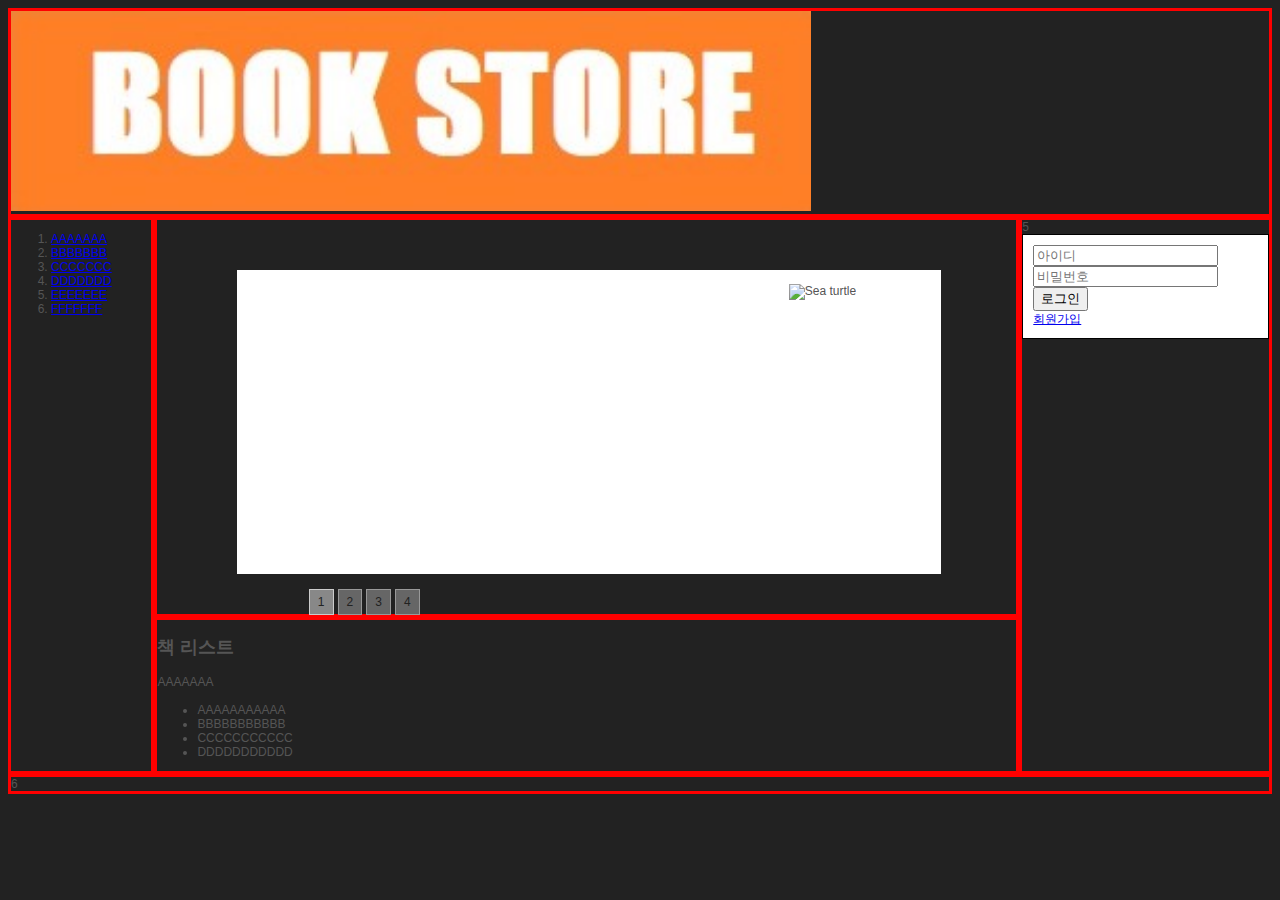
==== index.html @ 0cfabd0b "Update index.html" ====
<!DOCTYPE html>
<meta charset="utf-8">
<link rel="stylesheet" href="index.css">
<script src="script.js"></script>
<div class="wrapper">

    <div class="one">
      <img src="logo1.jpg">
    </div>

    <div class="two">
      <nav>
        <ol>
          <li><a href="#">AAAAAAA</a></li>
          <li><a href="#">BBBBBBB</a></li>
          <li><a href="#">CCCCCCC</a></li>
          <li><a href="#">DDDDDDD</a></li>
          <li><a href="#">EEEEEEE</a></li>
          <li><a href="#">FFFFFFF</a></li>
        </ol>

      </nav>
    </div>

    <div class="three">
      <div id="wrapper">
      	<div>

      		<div id="slider">
      			<ul>
      				<li id="content">
      				</li>
      				<li><img src="photos/sea-turtle.jpg" width="700" height="300" alt="Sea turtle" /></li>
      				<li><img src="photos/coral-reef.jpg" width="700" height="300" alt="Coral Reef" /></li>
      				<li><img src="photos/blue-fish.jpg" width="700" height="300" alt="Blue Fish" /></li>
      			</ul>
      		</div>
      	</div>
      	<ul id="pagination" class="pagination">
      		<li onclick="slideshow.pos(0)">1</li>
      		<li onclick="slideshow.pos(1)">2</li>
      		<li onclick="slideshow.pos(2)">3</li>
      		<li onclick="slideshow.pos(3)">4</li>
      	</ul>
      </div>
      <script>
      var slideshow=new TINY.slider.slide('slideshow',{
      	id:'slider',
      	auto:3,
      	resume:true,
      	vertical:false,
      	navid:'pagination',
      	activeclass:'current',
      	position:0
      });
      </script>
    </div>

    <div class="four">
      <section>
        <div id="article">
          <h2>책 리스트</h2>
          <article>
            <p>AAAAAAA
              <ul>
                <li>AAAAAAAAAAA</li>
                <li>BBBBBBBBBBB</li>
                <li>CCCCCCCCCCC</li>
                <li>DDDDDDDDDDD</li>
              </ul>
            </p>
          </article>
        </div>
      </section>
    </div>

    <div class="five">5
      <article class="column_right">
        <div class="login">

          <form id="frmlogin" name="formlogin" autocomplete="off" method="POST" action="">

            <div>
              <input type="text" id="id" name="id" placeholder="아이디" maxlength="40" class="item_login" >
            </div>
            <div>

            </div>
            <div>
              <input type="password" id="password" name="password" placeholder="비밀번호" maxlength="40" class="item_login">
            </div>
            <div>

            </div>
            <button id="loginBtn" type="submit" class="item_login">
              로그인
            </button>
            <div>
              <a href="signup.html">회원가입</a>
            </div>
          </form>
        </div>
      </article>
    </div>

    <div class="six">6</div>

</div>
---- index.css ----
.wrapper {
    display: grid;

    /* grid-template-columns: 100px 100px 100px;
    grid-template-rows: 100px 100px 100px 100px; */
}

.login{
	padding: 10px 10px 10px 10px;
	background-color: white;
	border: 1px solid black;
	vertical-align: middle;
}

.one {
  border-width: 3px;
  border-color: red;
  border-style: solid;
  grid-column-start: 1;
  grid-column-end: 7;
}

.one img {
  width: 800px;
	height: 200px;
}

.two {

  border-width: 3px;
  border-color: red;
  border-style: solid;
  grid-row-start: 2;
  grid-row-end: 4;
}

.three {
  border-width: 3px;
  border-color: red;
  border-style: solid;
  grid-column-start: 2;
  grid-column-end: 6;
}

.four {
  border-width: 3px;
  border-color: red;
  border-style: solid;
  grid-column-start: 2;
  grid-column-end: 6;
}

.five {
  border-width: 3px;
  border-color: red;
  border-style: solid;
  grid-column-start: 6;
  grid-column-end: 7;
  grid-row-start: 2;
  grid-row-end: 4;
}

.six {
  border-width: 3px;
  border-color: red;
  border-style: solid;
  grid-column-start: 1;
  grid-column-end: 7;
}



body {font:12px Verdana,Arial; color:#555; background:#222 url(images/bg.jpg) 50% 0 no-repeat}
p {line-height:1.4; margin-bottom:12px}
#wrapper {width:700px; margin:50px auto}

#slider {float:left; position:relative; overflow:auto; width:700px; height:300px; border:2px solid #fff; background:#fff}
#slider ul {position:absolute; list-style:none; top:0; left:0}
#slider li {float:left; width:700px; height:300px; padding-right:10px}

.pagination {float:left; list-style:none; height:25px; margin:15px 0 0 32px}
.pagination li {float:left; cursor:pointer; padding:5px 8px; background:#666; border:1px solid #999; margin:0 4px 0 0; text-align:center; color:#222}
.pagination li:hover {background:#777; border:1px solid #bbb; color:#000}
li.current {border:1px solid #ccc; background:#888}

li#content {width:464px; height:270px; padding:15px 28px 15px 18px}
#content h1 {font:22px Georgia,Verdana; margin-bottom:15px; color:#036}
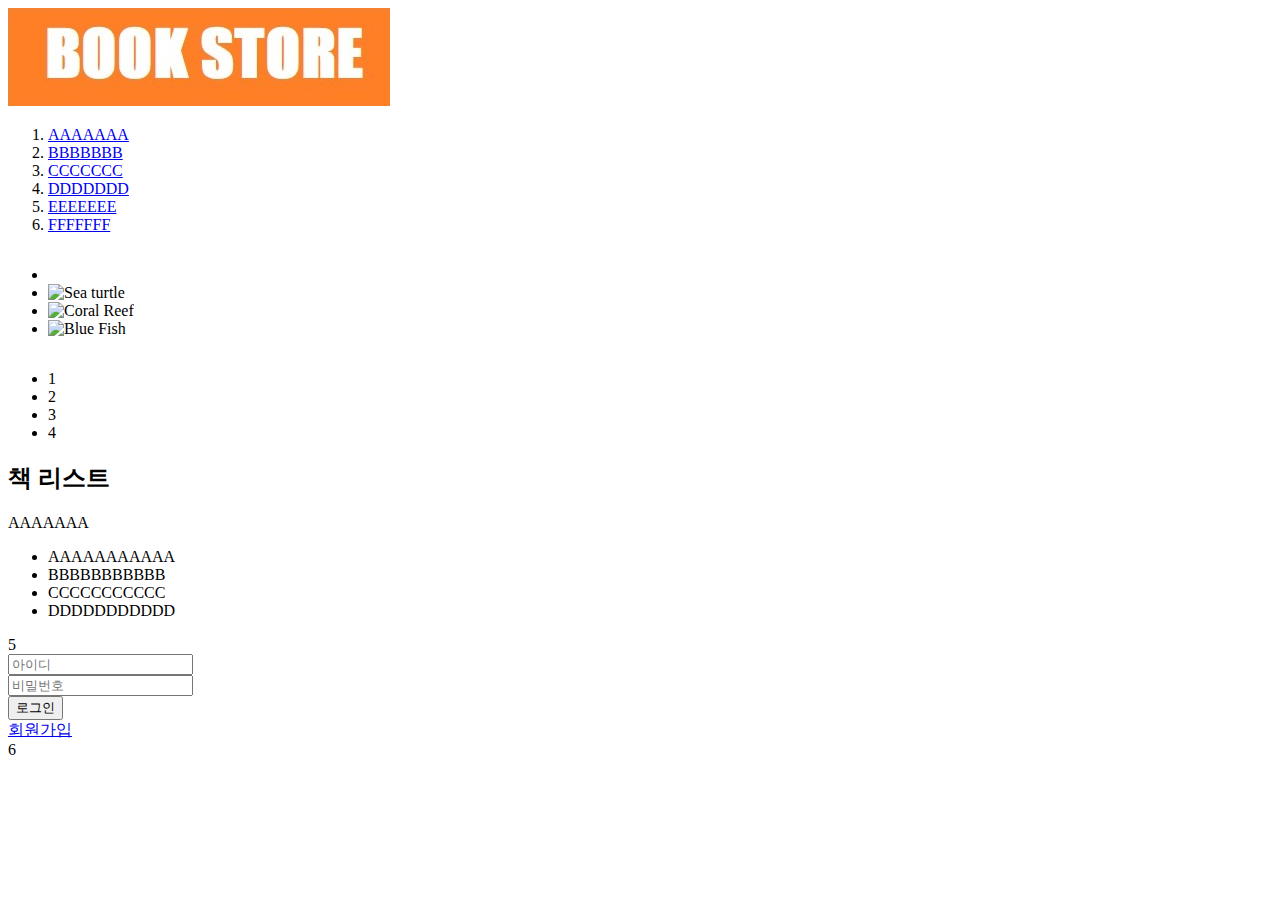
==== commit f83d5728: "Update index.html" ====
--- a/index.html
+++ b/index.html
@@ -1,7 +1,10 @@
 <!DOCTYPE html>
+<head>
 <meta charset="utf-8">
-<link rel="stylesheet" href="index.css">
+    <title>main</title>
+<link rel="stylesheet" href="Book_mall/index.css">
 <script src="script.js"></script>
+</head>
 <div class="wrapper">
 
     <div class="one">
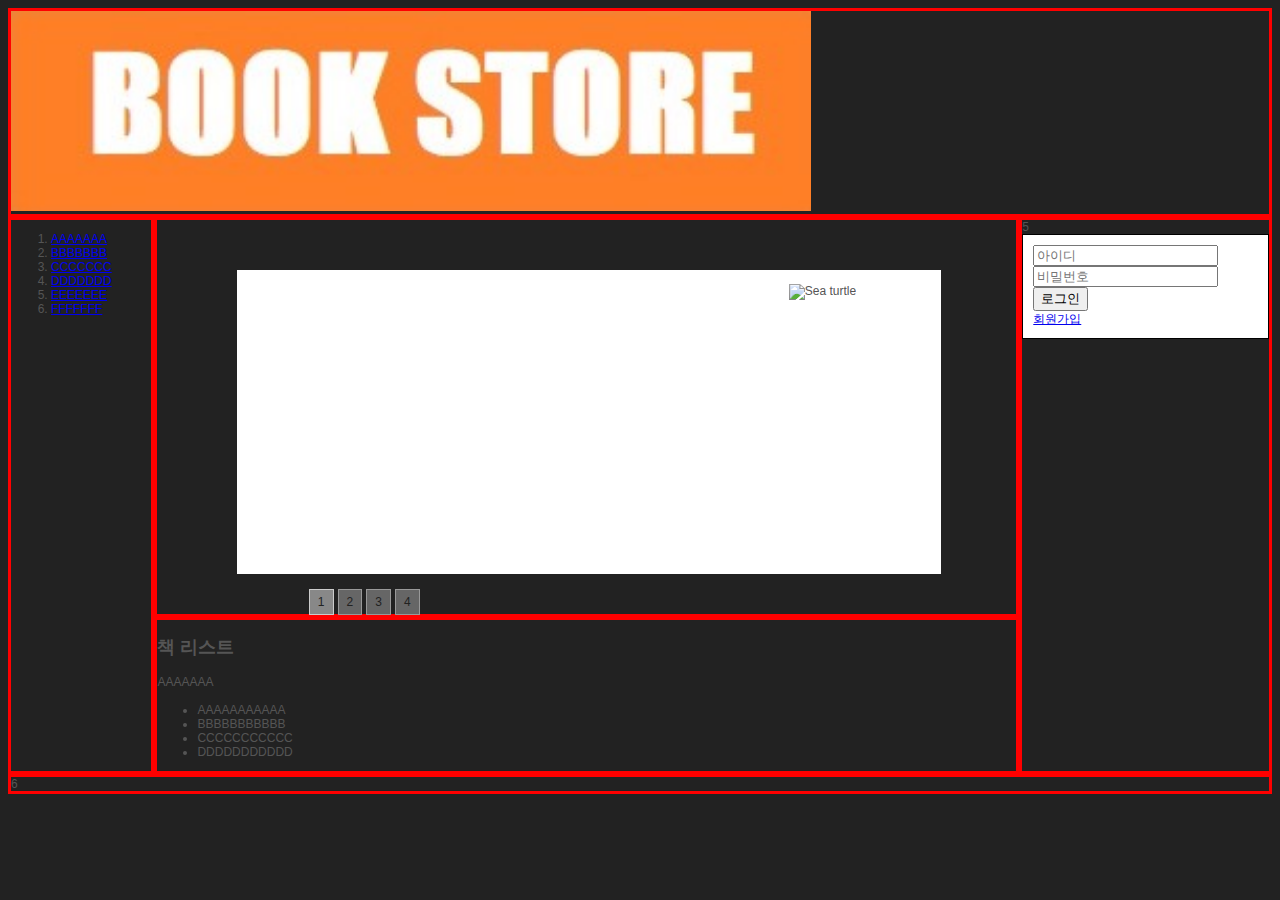
==== commit 31690cc4: "Update index.html" ====
--- a/index.html
+++ b/index.html
@@ -2,7 +2,7 @@
 <head>
 <meta charset="utf-8">
     <title>main</title>
-<link rel="stylesheet" href="Book_mall/index.css">
+<link rel="stylesheet" href="index.css">
 <script src="script.js"></script>
 </head>
 <div class="wrapper">
--- a/index.css
+++ b/index.css
@@ -0,0 +1,87 @@
+.wrapper {
+    display: grid;
+
+    /* grid-template-columns: 100px 100px 100px;
+    grid-template-rows: 100px 100px 100px 100px; */
+}
+
+.login{
+	padding: 10px 10px 10px 10px;
+	background-color: white;
+	border: 1px solid black;
+	vertical-align: middle;
+}
+
+.one {
+  border-width: 3px;
+  border-color: red;
+  border-style: solid;
+  grid-column-start: 1;
+  grid-column-end: 7;
+}
+
+.one img {
+  width: 800px;
+	height: 200px;
+}
+
+.two {
+
+  border-width: 3px;
+  border-color: red;
+  border-style: solid;
+  grid-row-start: 2;
+  grid-row-end: 4;
+}
+
+.three {
+  border-width: 3px;
+  border-color: red;
+  border-style: solid;
+  grid-column-start: 2;
+  grid-column-end: 6;
+}
+
+.four {
+  border-width: 3px;
+  border-color: red;
+  border-style: solid;
+  grid-column-start: 2;
+  grid-column-end: 6;
+}
+
+.five {
+  border-width: 3px;
+  border-color: red;
+  border-style: solid;
+  grid-column-start: 6;
+  grid-column-end: 7;
+  grid-row-start: 2;
+  grid-row-end: 4;
+}
+
+.six {
+  border-width: 3px;
+  border-color: red;
+  border-style: solid;
+  grid-column-start: 1;
+  grid-column-end: 7;
+}
+
+
+
+body {font:12px Verdana,Arial; color:#555; background:#222 url(images/bg.jpg) 50% 0 no-repeat}
+p {line-height:1.4; margin-bottom:12px}
+#wrapper {width:700px; margin:50px auto}
+
+#slider {float:left; position:relative; overflow:auto; width:700px; height:300px; border:2px solid #fff; background:#fff}
+#slider ul {position:absolute; list-style:none; top:0; left:0}
+#slider li {float:left; width:700px; height:300px; padding-right:10px}
+
+.pagination {float:left; list-style:none; height:25px; margin:15px 0 0 32px}
+.pagination li {float:left; cursor:pointer; padding:5px 8px; background:#666; border:1px solid #999; margin:0 4px 0 0; text-align:center; color:#222}
+.pagination li:hover {background:#777; border:1px solid #bbb; color:#000}
+li.current {border:1px solid #ccc; background:#888}
+
+li#content {width:464px; height:270px; padding:15px 28px 15px 18px}
+#content h1 {font:22px Georgia,Verdana; margin-bottom:15px; color:#036}
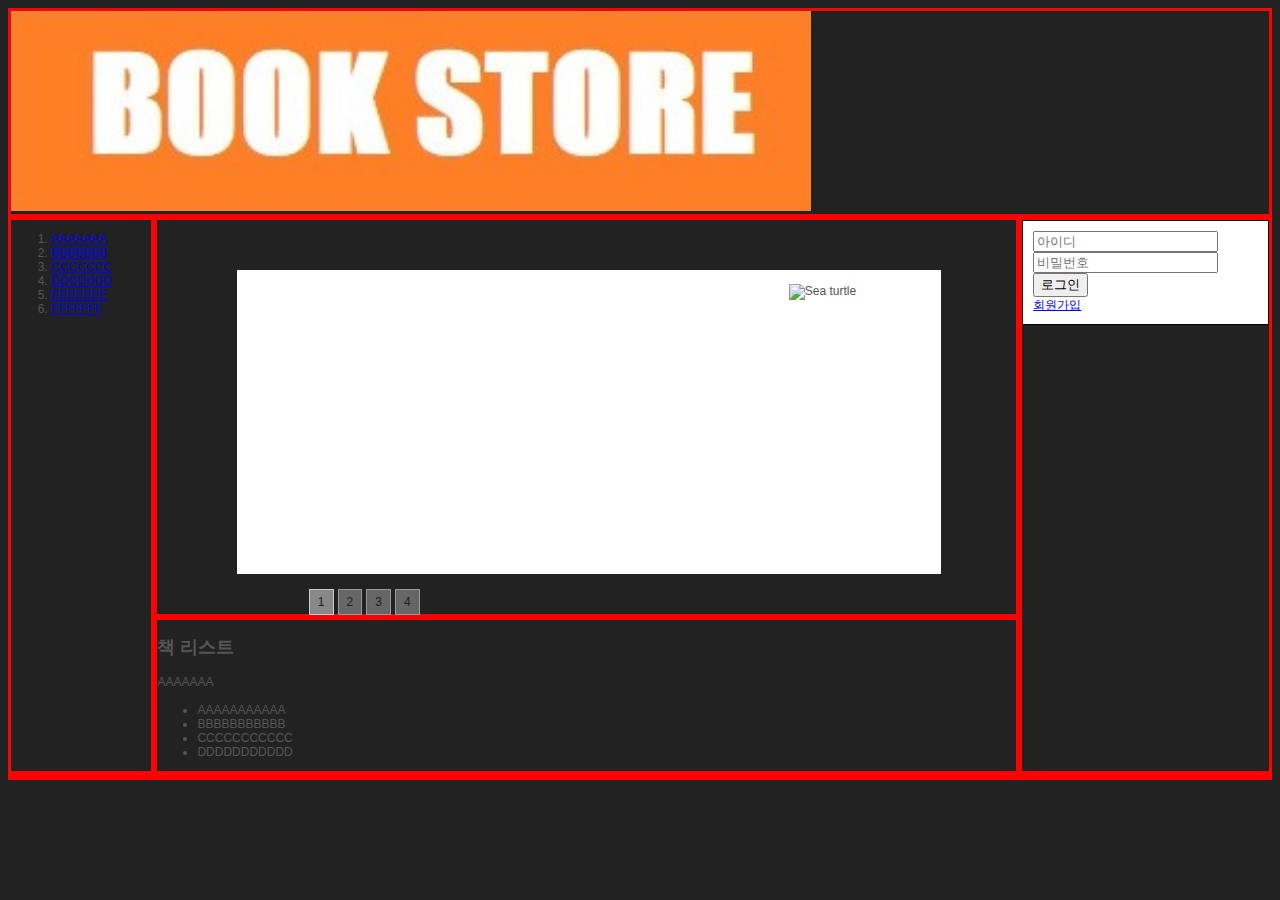
==== commit c0faf195: "복구1" ====
--- a/index.html
+++ b/index.html
@@ -1,111 +1,108 @@
-<!DOCTYPE html>
-<head>
-<meta charset="utf-8">
-    <title>main</title>
-<link rel="stylesheet" href="index.css">
-<script src="script.js"></script>
-</head>
-<div class="wrapper">
-
-    <div class="one">
-      <img src="logo1.jpg">
-    </div>
-
-    <div class="two">
-      <nav>
-        <ol>
-          <li><a href="#">AAAAAAA</a></li>
-          <li><a href="#">BBBBBBB</a></li>
-          <li><a href="#">CCCCCCC</a></li>
-          <li><a href="#">DDDDDDD</a></li>
-          <li><a href="#">EEEEEEE</a></li>
-          <li><a href="#">FFFFFFF</a></li>
-        </ol>
-
-      </nav>
-    </div>
-
-    <div class="three">
-      <div id="wrapper">
-      	<div>
-
-      		<div id="slider">
-      			<ul>
-      				<li id="content">
-      				</li>
-      				<li><img src="photos/sea-turtle.jpg" width="700" height="300" alt="Sea turtle" /></li>
-      				<li><img src="photos/coral-reef.jpg" width="700" height="300" alt="Coral Reef" /></li>
-      				<li><img src="photos/blue-fish.jpg" width="700" height="300" alt="Blue Fish" /></li>
-      			</ul>
-      		</div>
-      	</div>
-      	<ul id="pagination" class="pagination">
-      		<li onclick="slideshow.pos(0)">1</li>
-      		<li onclick="slideshow.pos(1)">2</li>
-      		<li onclick="slideshow.pos(2)">3</li>
-      		<li onclick="slideshow.pos(3)">4</li>
-      	</ul>
-      </div>
-      <script>
-      var slideshow=new TINY.slider.slide('slideshow',{
-      	id:'slider',
-      	auto:3,
-      	resume:true,
-      	vertical:false,
-      	navid:'pagination',
-      	activeclass:'current',
-      	position:0
-      });
-      </script>
-    </div>
-
-    <div class="four">
-      <section>
-        <div id="article">
-          <h2>책 리스트</h2>
-          <article>
-            <p>AAAAAAA
-              <ul>
-                <li>AAAAAAAAAAA</li>
-                <li>BBBBBBBBBBB</li>
-                <li>CCCCCCCCCCC</li>
-                <li>DDDDDDDDDDD</li>
-              </ul>
-            </p>
-          </article>
-        </div>
-      </section>
-    </div>
-
-    <div class="five">5
-      <article class="column_right">
-        <div class="login">
-
-          <form id="frmlogin" name="formlogin" autocomplete="off" method="POST" action="">
-
-            <div>
-              <input type="text" id="id" name="id" placeholder="아이디" maxlength="40" class="item_login" >
-            </div>
-            <div>
-
-            </div>
-            <div>
-              <input type="password" id="password" name="password" placeholder="비밀번호" maxlength="40" class="item_login">
-            </div>
-            <div>
-
-            </div>
-            <button id="loginBtn" type="submit" class="item_login">
-              로그인
-            </button>
-            <div>
-              <a href="signup.html">회원가입</a>
-            </div>
-          </form>
-        </div>
-      </article>
-    </div>
-
-    <div class="six">6</div>
-
-</div>
+<!DOCTYPE html>
+<html>
+	<head>
+		<meta charset="UTF-8">
+		<title>Book_mall</title>
+		<link href="index.css" rel="stylesheet" type="text/css">
+		<script src="script.js"></script>
+	</head>
+	<body>
+		<div class="wrapper">
+			<div class="one">
+				<img src="logo1.jpg">
+			</div>
+			
+			<div class="two">
+      			<nav>
+        			<ol>
+          				<li><a href="#">AAAAAAA</a></li>
+          				<li><a href="#">BBBBBBB</a></li>
+          				<li><a href="#">CCCCCCC</a></li>
+          				<li><a href="#">DDDDDDD</a></li>
+          				<li><a href="#">EEEEEEE</a></li>
+          				<li><a href="#">FFFFFFF</a></li>
+					</ol>
+				</nav>
+			</div>
+			
+			<div class="three">
+				<div id="wrapper">
+					<div>
+						<div id="slider">
+							<ul>
+								<li id="content"></li>
+      							<li><img src="photos/sea-turtle.jpg" width="700" height="300" alt="Sea turtle" /></li>
+      							<li><img src="photos/coral-reef.jpg" width="700" height="300" alt="Coral Reef" /></li>
+      							<li><img src="photos/blue-fish.jpg" width="700" height="300" alt="Blue Fish" /></li>
+							</ul>
+						</div>
+					</div>
+					<ul id="pagination" class="pagination">
+						<li onclick="slideshow.pos(0)">1</li>
+      					<li onclick="slideshow.pos(1)">2</li>
+      					<li onclick="slideshow.pos(2)">3</li>
+      					<li onclick="slideshow.pos(3)">4</li>
+					</ul>
+				</div>
+				<script>
+					var slideshow=new TINY.slider.slide('slideshow',{
+    					id:'slider',
+    					auto:3,
+    					resume:true,
+    					vertical:false,
+						navid:'pagination',
+    					activeclass:'current',
+    					position:0
+    					});
+				</script>
+			</div>
+			
+			<div class="four">
+				<section>
+					<div id="article">
+						<h2>책 리스트</h2>
+						<article>
+							<p>AAAAAAA</p>
+							<ul>
+								<li>AAAAAAAAAAA</li>
+                				<li>BBBBBBBBBBB</li>
+                				<li>CCCCCCCCCCC</li>
+                				<li>DDDDDDDDDDD</li>
+							</ul>
+						</article>
+					</div>
+				</section>
+			</div>
+			
+			<div class="five">
+				<article class="column_right">
+					<div class="login">
+						<form id="frmlogin" name="formlogin" autocomplete="off" method="POST" action="">
+							<div>
+								<input type="text" id="id" name="id" placeholder="아이디" maxlength="40" class="item_login">
+							</div>
+							<div>
+							</div>
+							<div>
+              					<input type="password" id="password" name="password" placeholder="비밀번호" maxlength="40" class="item_login">
+            				</div>
+            				<div>
+								
+          					</div>
+							<button id="loginBtn" type="submit" class="item_login">
+             					로그인
+            				</button>
+            				<div>
+              					<a href="signup.html">회원가입</a>
+            				</div>
+						</form>
+					</div>
+				</article>
+			</div>
+			
+			<div class="six">
+			
+			</div>
+		</div>
+	</body>
+</html>
--- a/index.css
+++ b/index.css
@@ -1,87 +1,87 @@
-.wrapper {
-    display: grid;
-
-    /* grid-template-columns: 100px 100px 100px;
-    grid-template-rows: 100px 100px 100px 100px; */
-}
-
-.login{
-	padding: 10px 10px 10px 10px;
-	background-color: white;
-	border: 1px solid black;
-	vertical-align: middle;
-}
-
-.one {
-  border-width: 3px;
-  border-color: red;
-  border-style: solid;
-  grid-column-start: 1;
-  grid-column-end: 7;
-}
-
-.one img {
-  width: 800px;
-	height: 200px;
-}
-
-.two {
-
-  border-width: 3px;
-  border-color: red;
-  border-style: solid;
-  grid-row-start: 2;
-  grid-row-end: 4;
-}
-
-.three {
-  border-width: 3px;
-  border-color: red;
-  border-style: solid;
-  grid-column-start: 2;
-  grid-column-end: 6;
-}
-
-.four {
-  border-width: 3px;
-  border-color: red;
-  border-style: solid;
-  grid-column-start: 2;
-  grid-column-end: 6;
-}
-
-.five {
-  border-width: 3px;
-  border-color: red;
-  border-style: solid;
-  grid-column-start: 6;
-  grid-column-end: 7;
-  grid-row-start: 2;
-  grid-row-end: 4;
-}
-
-.six {
-  border-width: 3px;
-  border-color: red;
-  border-style: solid;
-  grid-column-start: 1;
-  grid-column-end: 7;
-}
-
-
-
-body {font:12px Verdana,Arial; color:#555; background:#222 url(images/bg.jpg) 50% 0 no-repeat}
-p {line-height:1.4; margin-bottom:12px}
-#wrapper {width:700px; margin:50px auto}
-
-#slider {float:left; position:relative; overflow:auto; width:700px; height:300px; border:2px solid #fff; background:#fff}
-#slider ul {position:absolute; list-style:none; top:0; left:0}
-#slider li {float:left; width:700px; height:300px; padding-right:10px}
-
-.pagination {float:left; list-style:none; height:25px; margin:15px 0 0 32px}
-.pagination li {float:left; cursor:pointer; padding:5px 8px; background:#666; border:1px solid #999; margin:0 4px 0 0; text-align:center; color:#222}
-.pagination li:hover {background:#777; border:1px solid #bbb; color:#000}
-li.current {border:1px solid #ccc; background:#888}
-
-li#content {width:464px; height:270px; padding:15px 28px 15px 18px}
-#content h1 {font:22px Georgia,Verdana; margin-bottom:15px; color:#036}
+.wrapper {
+    display: grid;
+
+    /* grid-template-columns: 100px 100px 100px;
+    grid-template-rows: 100px 100px 100px 100px; */
+}
+
+.login{
+	padding: 10px 10px 10px 10px;
+	background-color: white;
+	border: 1px solid black;
+	vertical-align: middle;
+}
+
+.one {
+  border-width: 3px;
+  border-color: red;
+  border-style: solid;
+  grid-column-start: 1;
+  grid-column-end: 7;
+}
+
+.one img {
+  width: 800px;
+	height: 200px;
+}
+
+.two {
+
+  border-width: 3px;
+  border-color: red;
+  border-style: solid;
+  grid-row-start: 2;
+  grid-row-end: 4;
+}
+
+.three {
+  border-width: 3px;
+  border-color: red;
+  border-style: solid;
+  grid-column-start: 2;
+  grid-column-end: 6;
+}
+
+.four {
+  border-width: 3px;
+  border-color: red;
+  border-style: solid;
+  grid-column-start: 2;
+  grid-column-end: 6;
+}
+
+.five {
+  border-width: 3px;
+  border-color: red;
+  border-style: solid;
+  grid-column-start: 6;
+  grid-column-end: 7;
+  grid-row-start: 2;
+  grid-row-end: 4;
+}
+
+.six {
+  border-width: 3px;
+  border-color: red;
+  border-style: solid;
+  grid-column-start: 1;
+  grid-column-end: 7;
+}
+
+
+
+body {font:12px Verdana,Arial; color:#555; background:#222 url(images/bg.jpg) 50% 0 no-repeat}
+p {line-height:1.4; margin-bottom:12px}
+#wrapper {width:700px; margin:50px auto}
+
+#slider {float:left; position:relative; overflow:auto; width:700px; height:300px; border:2px solid #fff; background:#fff}
+#slider ul {position:absolute; list-style:none; top:0; left:0}
+#slider li {float:left; width:700px; height:300px; padding-right:10px}
+
+.pagination {float:left; list-style:none; height:25px; margin:15px 0 0 32px}
+.pagination li {float:left; cursor:pointer; padding:5px 8px; background:#666; border:1px solid #999; margin:0 4px 0 0; text-align:center; color:#222}
+.pagination li:hover {background:#777; border:1px solid #bbb; color:#000}
+li.current {border:1px solid #ccc; background:#888}
+
+li#content {width:464px; height:270px; padding:15px 28px 15px 18px}
+#content h1 {font:22px Georgia,Verdana; margin-bottom:15px; color:#036}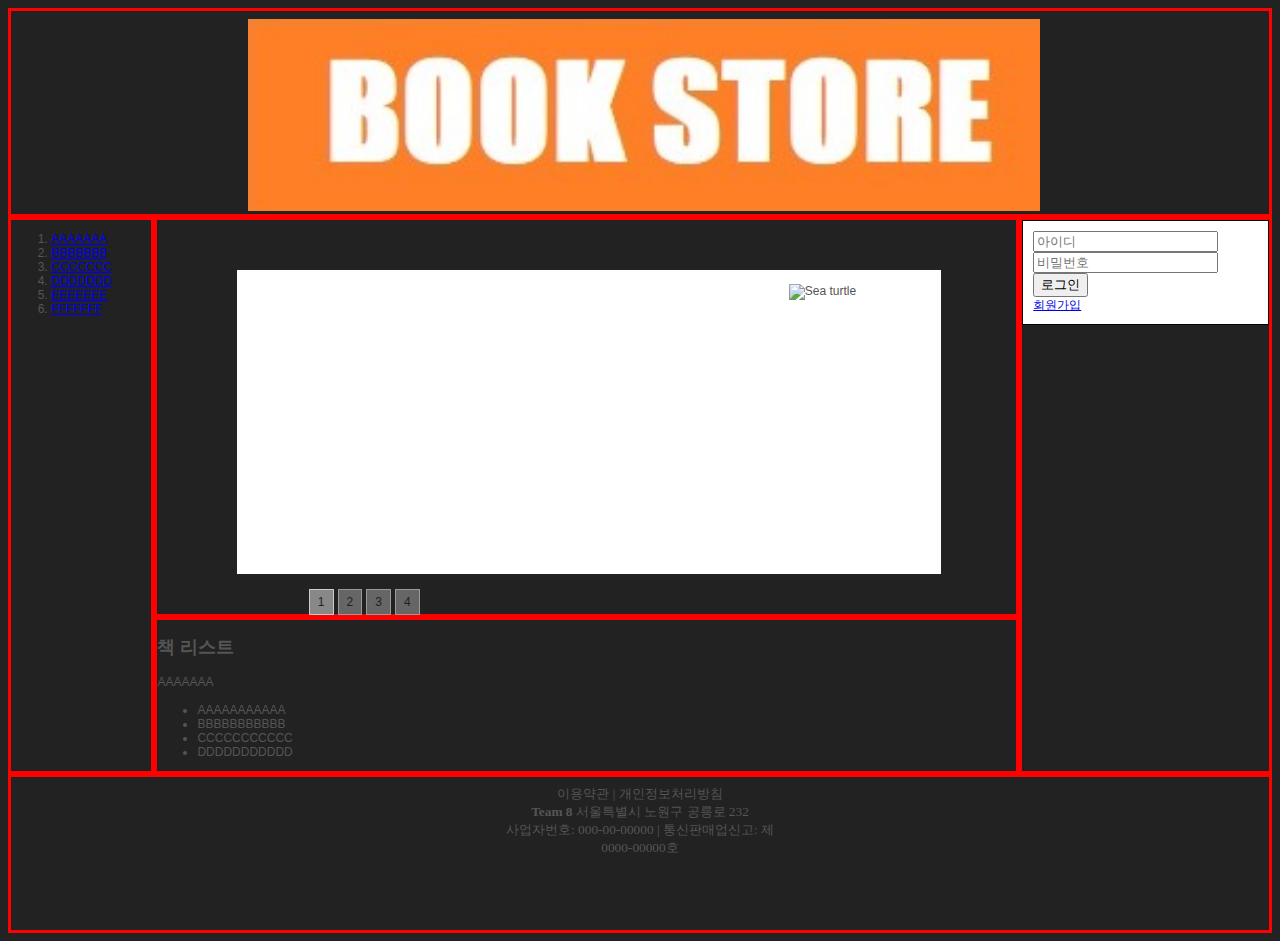
==== commit 5f61dd29: "코드 정리" ====
--- a/index.html
+++ b/index.html
@@ -9,7 +9,7 @@
 	<body>
 		<div class="wrapper">
 			<div class="one">
-				<img src="logo1.jpg">
+				<embed src="header.html">
 			</div>
 			
 			<div class="two">
@@ -75,7 +75,7 @@
 			</div>
 			
 			<div class="five">
-				<article class="column_right">
+				<article >
 					<div class="login">
 						<form id="frmlogin" name="formlogin" autocomplete="off" method="POST" action="">
 							<div>
@@ -93,7 +93,7 @@
              					로그인
             				</button>
             				<div>
-              					<a href="signup.html">회원가입</a>
+              					<a href="register.html">회원가입</a>
             				</div>
 						</form>
 					</div>
@@ -101,8 +101,9 @@
 			</div>
 			
 			<div class="six">
-			
+				<embed src="footer.html">
 			</div>
 		</div>
 	</body>
 </html>
+
--- a/index.css
+++ b/index.css
@@ -13,15 +13,16 @@
 }
 
 .one {
-  border-width: 3px;
-  border-color: red;
-  border-style: solid;
-  grid-column-start: 1;
-  grid-column-end: 7;
+ 	border-width: 3px;
+  	border-color: red;
+  	border-style: solid;
+	grid-column-start: 1;
+	grid-column-end: 7;
+	text-align:center;
 }
 
-.one img {
-  width: 800px;
+.one embed {
+  	width: 800px;
 	height: 200px;
 }
 
@@ -66,7 +67,9 @@
   border-style: solid;
   grid-column-start: 1;
   grid-column-end: 7;
+	text-align:center;
 }
+
 
 
 
@@ -84,4 +87,5 @@
 li.current {border:1px solid #ccc; background:#888}
 
 li#content {width:464px; height:270px; padding:15px 28px 15px 18px}
-#content h1 {font:22px Georgia,Verdana; margin-bottom:15px; color:#036}+#content h1 {font:22px Georgia,Verdana; margin-bottom:15px; color:#036}
+
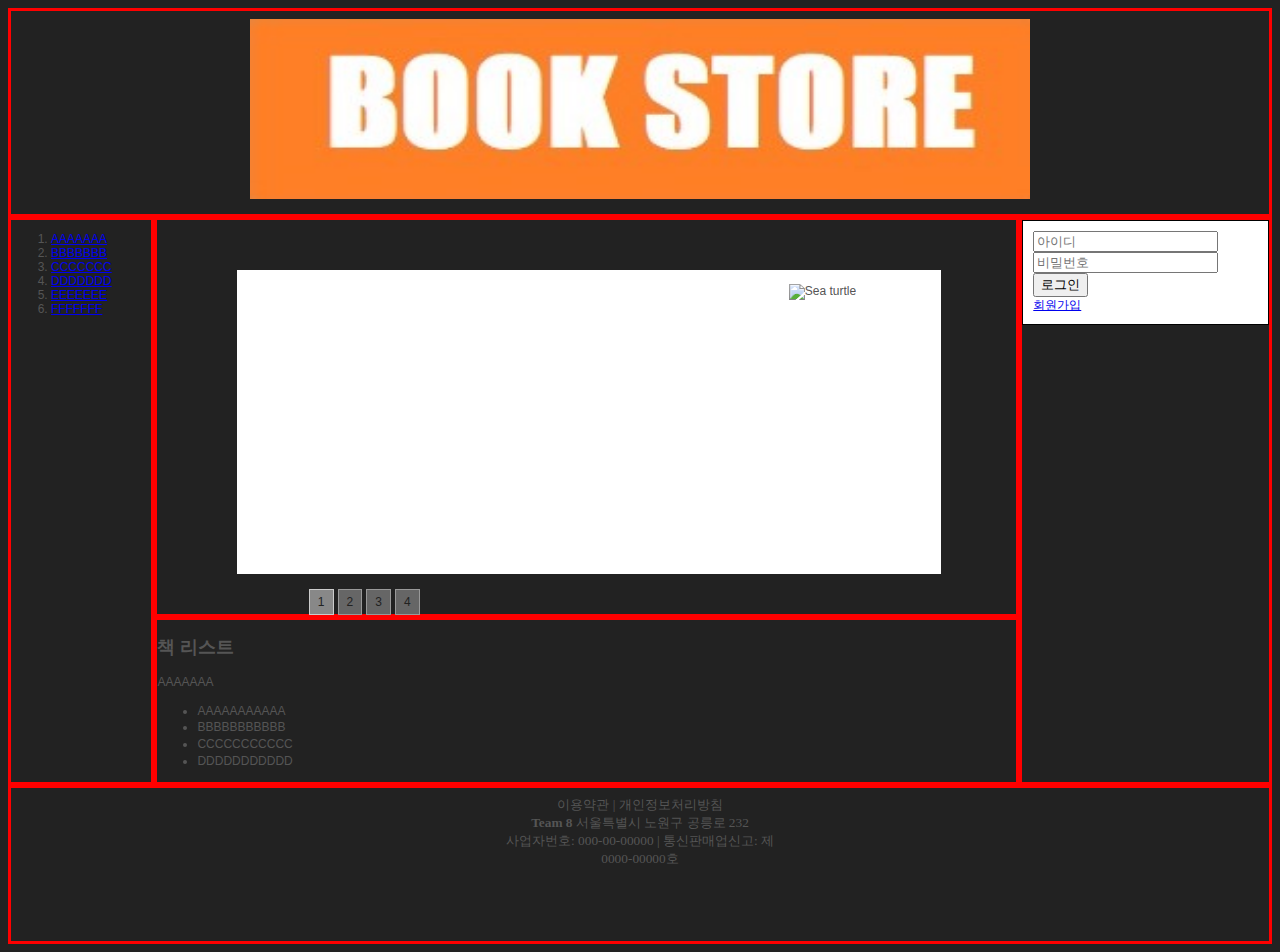
==== commit 9cc03f92: "코드 정리" ====
--- a/index.html
+++ b/index.html
@@ -61,7 +61,7 @@
 				<section>
 					<div id="article">
 						<h2>책 리스트</h2>
-						<article>
+						<article class="p">
 							<p>AAAAAAA</p>
 							<ul>
 								<li>AAAAAAAAAAA</li>
--- a/index.css
+++ b/index.css
@@ -70,11 +70,11 @@
 	text-align:center;
 }
 
-
+.p {line-height:1.4; margin-bottom:12px}
 
 
 body {font:12px Verdana,Arial; color:#555; background:#222 url(images/bg.jpg) 50% 0 no-repeat}
-p {line-height:1.4; margin-bottom:12px}
+
 #wrapper {width:700px; margin:50px auto}
 
 #slider {float:left; position:relative; overflow:auto; width:700px; height:300px; border:2px solid #fff; background:#fff}
